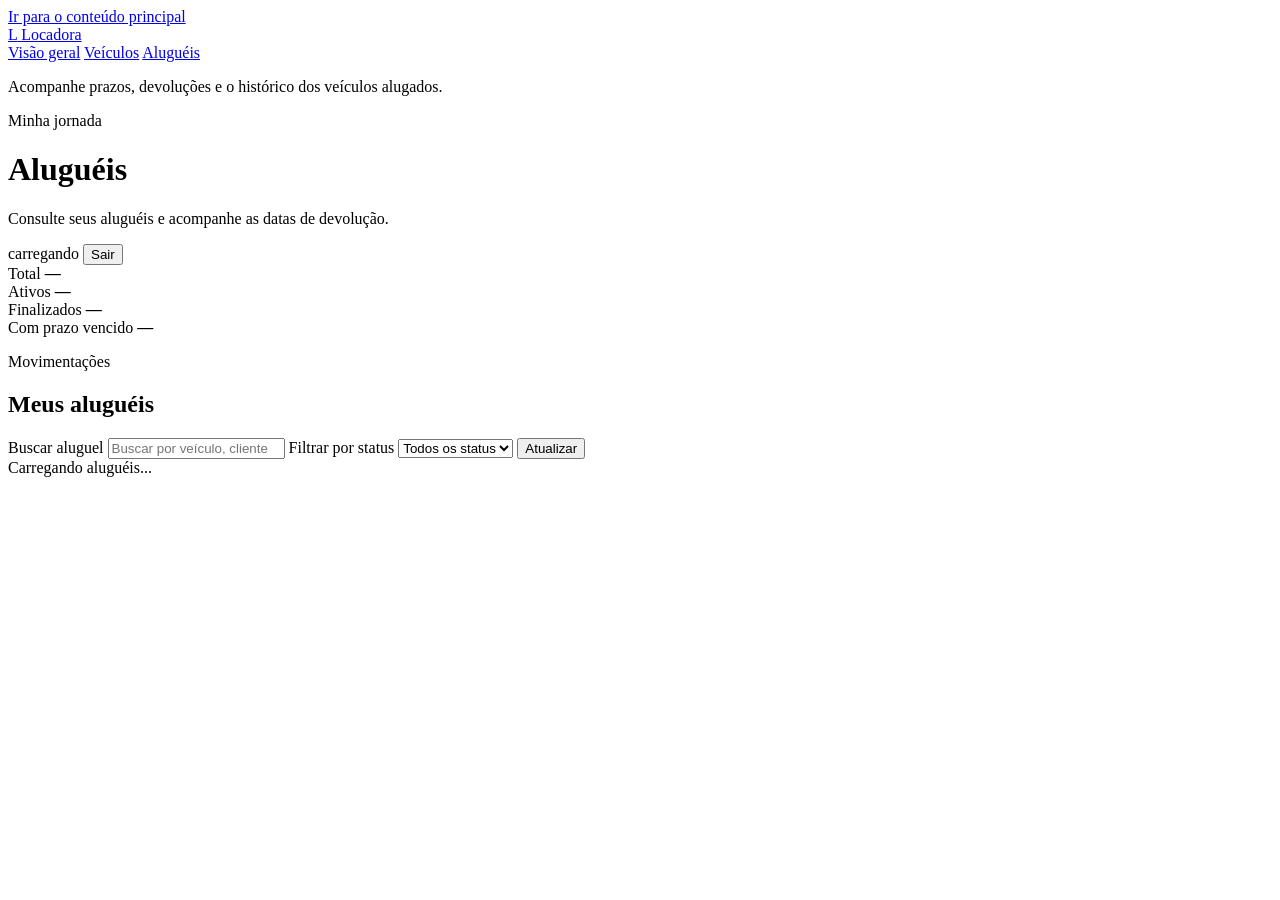
==== frontend/alugueis.html @ 5b5beac5 "feat: adiciona design system e layout base" ====
<!doctype html>
<html lang="pt-BR">
<head>
    <meta charset="utf-8">
    <meta name="viewport" content="width=device-width, initial-scale=1">
    <meta name="theme-color" content="#08111f">
    <meta name="description" content="Acompanhamento e operações de aluguel da Locadora.">
    <title>Aluguéis | Locadora</title>
    <link rel="stylesheet" href="/app/css/styles.css">
</head>
<body class="dashboard-page">
    <a class="skip-link" href="#main-content">Ir para o conteúdo principal</a>
    <div class="dashboard-shell">
        <aside class="sidebar">
            <a class="brand brand--light" href="/app/dashboard.html" aria-label="Painel da Locadora">
                <span class="brand__mark" aria-hidden="true">L</span>
                <span>Locadora</span>
            </a>

            <nav class="sidebar__nav" aria-label="Navegação principal">
                <a class="nav-item" href="/app/dashboard.html">Visão geral</a>
                <a class="nav-item" href="/app/veiculos.html">Veículos</a>
                <a class="nav-item nav-item--active" href="/app/alugueis.html" aria-current="page">Aluguéis</a>
                <a class="nav-item admin-nav" href="/app/clientes.html" hidden>Clientes</a>
                <a class="nav-item admin-nav" href="/app/manutencoes.html" hidden>Manutenções</a>
                <a class="nav-item admin-nav" href="/app/relatorios.html" hidden>Relatórios</a>
            </nav>

            <p class="sidebar__note">Acompanhe prazos, devoluções e o histórico dos veículos alugados.</p>
        </aside>

        <main id="main-content" class="dashboard-main fleet-main">
            <header class="dashboard-header fleet-header">
                <div>
                    <p id="rentals-eyebrow" class="eyebrow">Minha jornada</p>
                    <h1>Aluguéis</h1>
                    <p id="rentals-description">Consulte seus aluguéis e acompanhe as datas de devolução.</p>
                </div>

                <div class="account-actions">
                    <span id="current-role" class="role-badge">carregando</span>
                    <button id="new-rental-button" class="primary-button primary-button--compact" type="button" hidden>
                        <span>Novo aluguel</span>
                        <span aria-hidden="true">+</span>
                    </button>
                    <button id="logout-button" class="secondary-button" type="button">Sair</button>
                </div>
            </header>

            <div id="rentals-message" class="form-message form-message--page" role="status" aria-live="polite"></div>

            <section class="fleet-overview fleet-overview--four" aria-label="Resumo dos aluguéis">
                <article>
                    <span>Total</span>
                    <strong id="rentals-summary-total">—</strong>
                </article>
                <article>
                    <span>Ativos</span>
                    <strong id="rentals-summary-active">—</strong>
                </article>
                <article>
                    <span>Finalizados</span>
                    <strong id="rentals-summary-finished">—</strong>
                </article>
                <article>
                    <span>Com prazo vencido</span>
                    <strong id="rentals-summary-late">—</strong>
                </article>
            </section>

            <section class="fleet-content" aria-labelledby="rentals-list-title">
                <div class="fleet-toolbar">
                    <div>
                        <p class="eyebrow">Movimentações</p>
                        <h2 id="rentals-list-title">Meus aluguéis</h2>
                    </div>

                    <div class="fleet-filters">
                        <label class="search-field" for="rental-search">
                            <span class="sr-only">Buscar aluguel</span>
                            <input id="rental-search" type="search" placeholder="Buscar por veículo, cliente ou ID">
                        </label>

                        <label class="select-field" for="rental-status-filter">
                            <span class="sr-only">Filtrar por status</span>
                            <select id="rental-status-filter">
                                <option value="todos">Todos os status</option>
                                <option value="ativo">Ativos</option>
                                <option value="finalizado">Finalizados</option>
                            </select>
                        </label>

                        <button id="refresh-rentals-button" class="secondary-button" type="button">Atualizar</button>
                    </div>
                </div>

                <div id="rentals-loading" class="loading-state" role="status">
                    <span class="loading-state__spinner" aria-hidden="true"></span>
                    <span>Carregando aluguéis...</span>
                </div>

                <div id="rentals-empty" class="empty-state" hidden>
                    <strong>Nenhum aluguel encontrado</strong>
                    <p id="rentals-empty-text">Altere a busca ou o filtro para visualizar outros resultados.</p>
                </div>

                <div id="rentals-list" class="rentals-list" aria-live="polite"></div>
            </section>
        </main>
    </div>

    <dialog id="rental-dialog" class="modal">
        <form id="rental-form" class="modal__surface">
            <div class="modal__header">
                <div>
                    <p class="eyebrow">Nova reserva</p>
                    <h2>Alugar um veículo</h2>
                </div>
                <button class="icon-button" type="button" data-close-rental-dialog aria-label="Fechar formulário">×</button>
            </div>

            <div class="form-grid">
                <div class="field field--wide">
                    <label for="rental-vehicle">Veículo disponível</label>
                    <select id="rental-vehicle" required>
                        <option value="">Selecione um veículo</option>
                    </select>
                </div>

                <div class="field">
                    <label for="rental-days">Quantidade de dias</label>
                    <input id="rental-days" type="number" min="1" step="1" value="1" required>
                </div>

                <div id="license-years-field" class="field">
                    <label for="license-years">Anos de habilitação</label>
                    <input id="license-years" type="number" min="0" step="1" required>
                </div>
            </div>

            <div id="rental-estimate" class="rental-estimate" hidden>
                <div>
                    <span>Diária</span>
                    <strong id="rental-daily-rate">—</strong>
                </div>
                <div>
                    <span>Valor inicial</span>
                    <strong id="rental-estimated-total">—</strong>
                </div>
                <p>O valor da quilometragem será acrescentado na devolução.</p>
            </div>

            <div id="rental-form-message" class="form-message" role="status" aria-live="polite"></div>

            <div class="modal__actions">
                <button class="secondary-button" type="button" data-close-rental-dialog>Cancelar</button>
                <button id="save-rental-button" class="primary-button primary-button--compact" type="submit">
                    <span>Confirmar aluguel</span>
                    <span aria-hidden="true">→</span>
                </button>
            </div>
        </form>
    </dialog>

    <dialog id="return-dialog" class="modal">
        <form id="return-form" class="modal__surface">
            <div class="modal__header">
                <div>
                    <p class="eyebrow">Encerrar aluguel</p>
                    <h2 id="return-dialog-title">Devolver veículo</h2>
                </div>
                <button class="icon-button" type="button" data-close-return-dialog aria-label="Fechar formulário">×</button>
            </div>

            <input id="return-vehicle-id" type="hidden">

            <p id="return-dialog-description" class="modal__description"></p>

            <div class="form-grid">
                <div class="field">
                    <label for="return-distance">Quilômetros rodados</label>
                    <input id="return-distance" type="number" min="0" step="0.1" required>
                </div>

                <div class="field">
                    <label for="payment-method">Forma de pagamento</label>
                    <select id="payment-method" required>
                        <option value="1">Dinheiro — 10% de desconto</option>
                        <option value="2">Pix — 15% de desconto</option>
                        <option value="3">Débito — 5% de desconto</option>
                        <option value="4">Crédito à vista</option>
                        <option value="5">Crédito parcelado</option>
                        <option value="6">Boleto — 5% de desconto</option>
                        <option value="7">Transferência — 5% de desconto</option>
                    </select>
                </div>

                <div id="installments-field" class="field field--wide" hidden>
                    <label for="payment-installments">Quantidade de parcelas</label>
                    <select id="payment-installments">
                        <option value="2">2 parcelas</option>
                        <option value="3">3 parcelas</option>
                        <option value="4">4 parcelas</option>
                        <option value="5">5 parcelas</option>
                        <option value="6">6 parcelas</option>
                        <option value="7">7 parcelas</option>
                        <option value="8">8 parcelas</option>
                        <option value="9">9 parcelas</option>
                        <option value="10">10 parcelas</option>
                        <option value="11">11 parcelas</option>
                        <option value="12">12 parcelas</option>
                    </select>
                    <small>Até 2x sem juros; de 3x a 6x, 10%; acima de 6x, 20%.</small>
                </div>
            </div>

            <div id="return-form-message" class="form-message" role="status" aria-live="polite"></div>

            <div class="modal__actions">
                <button class="secondary-button" type="button" data-close-return-dialog>Cancelar</button>
                <button id="confirm-return-button" class="primary-button primary-button--compact" type="submit">
                    <span>Concluir devolução</span>
                    <span aria-hidden="true">→</span>
                </button>
            </div>
        </form>
    </dialog>

    <script type="module" src="/app/js/alugueis.js"></script>
</body>
</html>
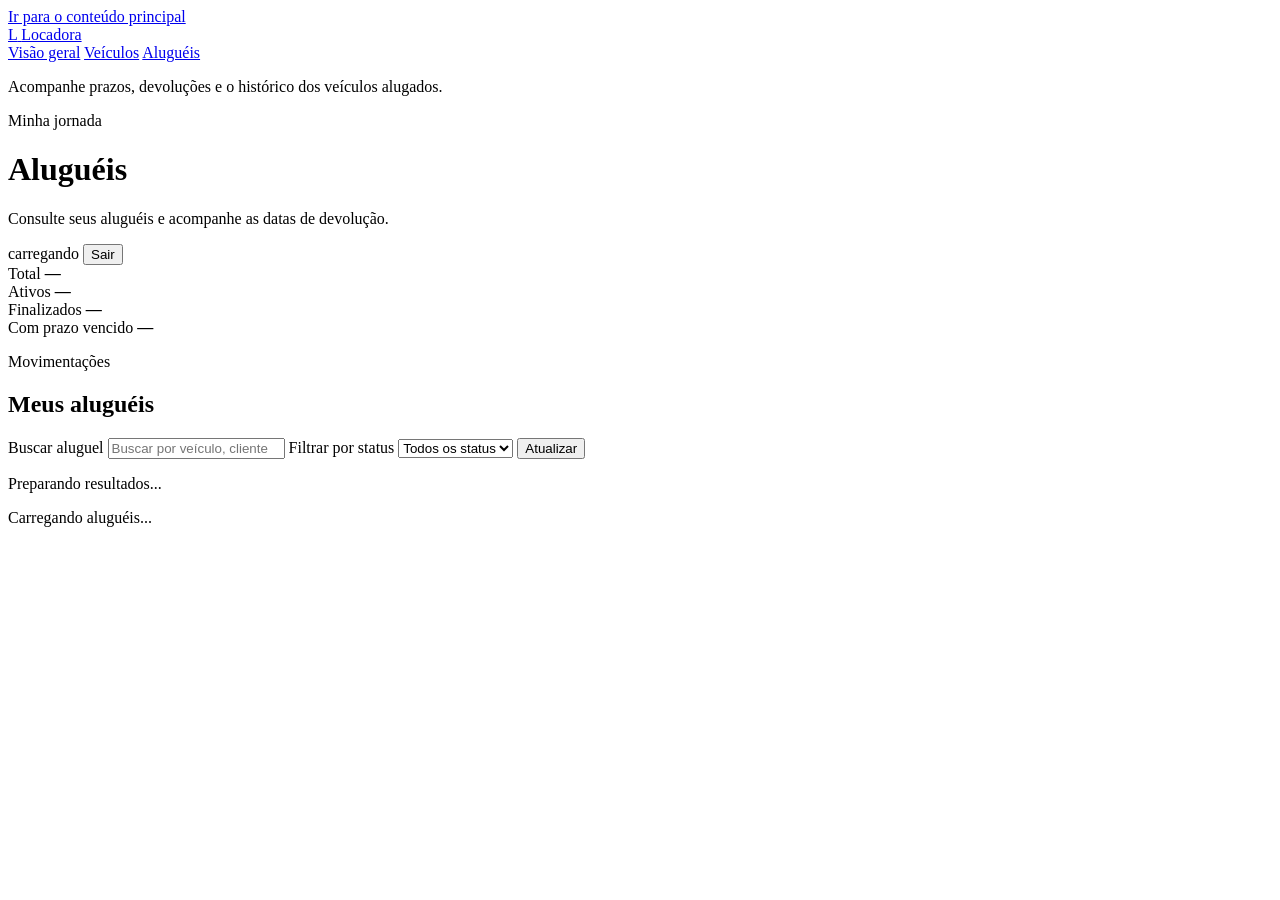
==== commit 049b5ebc: "feat: melhora telas operacionais" ====
--- a/frontend/alugueis.html
+++ b/frontend/alugueis.html
@@ -24,6 +24,7 @@
                 <a class="nav-item admin-nav" href="/app/clientes.html" hidden>Clientes</a>
                 <a class="nav-item admin-nav" href="/app/manutencoes.html" hidden>Manutenções</a>
                 <a class="nav-item admin-nav" href="/app/relatorios.html" hidden>Relatórios</a>
+                <a class="nav-item admin-nav" href="/app/auditoria.html" hidden>Auditoria</a>
             </nav>
 
             <p class="sidebar__note">Acompanhe prazos, devoluções e o histórico dos veículos alugados.</p>
@@ -92,6 +93,15 @@
 
                         <button id="refresh-rentals-button" class="secondary-button" type="button">Atualizar</button>
                     </div>
+                </div>
+
+                <div class="results-meta">
+                    <p id="rentals-results-count" class="results-meta__count" aria-live="polite">
+                        Preparando resultados...
+                    </p>
+                    <button id="clear-rental-filters" class="text-button" type="button" hidden>
+                        Limpar filtros
+                    </button>
                 </div>
 
                 <div id="rentals-loading" class="loading-state" role="status">
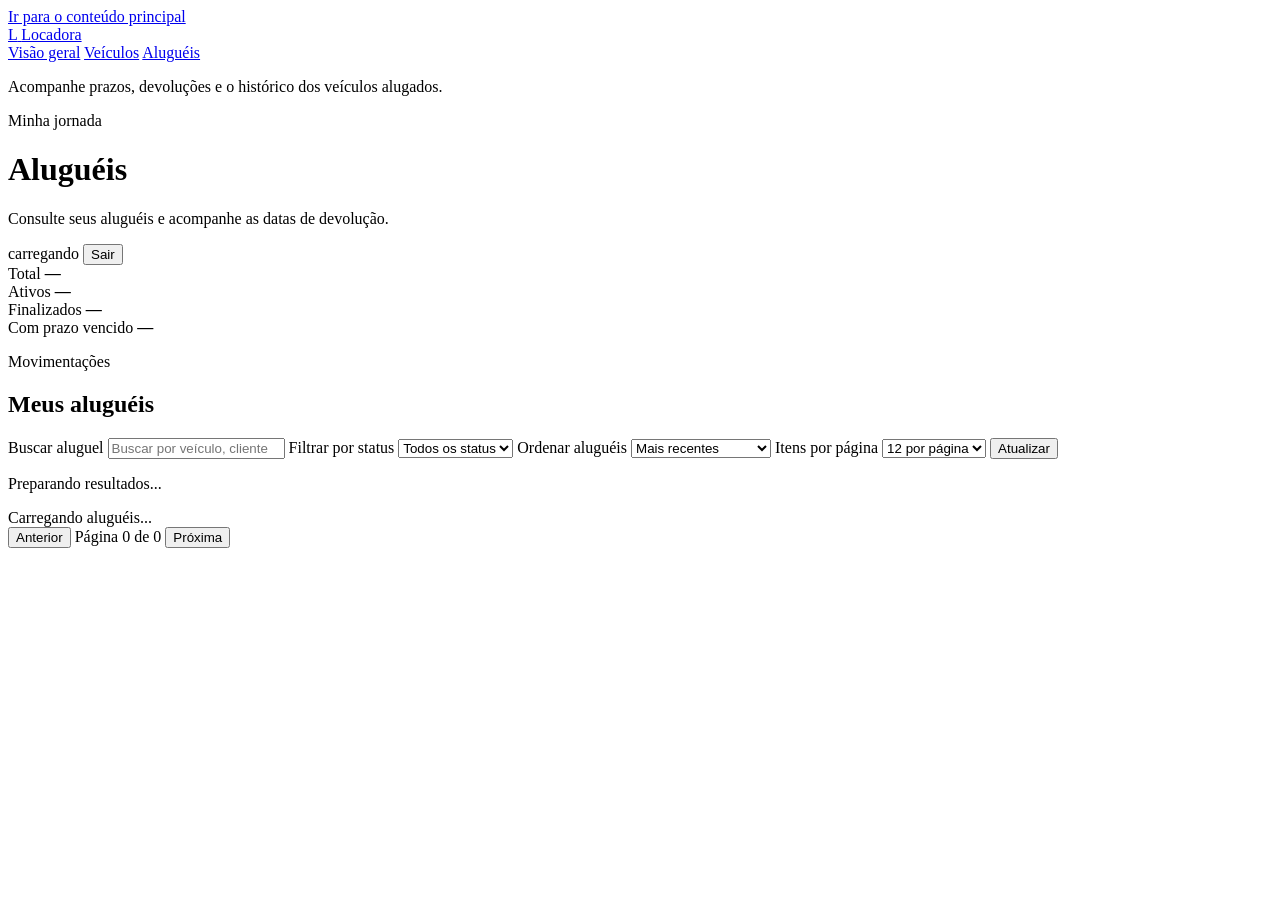
==== commit e0581c74: "feat: adiciona paginacao e consultas server-side" ====
--- a/frontend/alugueis.html
+++ b/frontend/alugueis.html
@@ -79,7 +79,7 @@
                     <div class="fleet-filters">
                         <label class="search-field" for="rental-search">
                             <span class="sr-only">Buscar aluguel</span>
-                            <input id="rental-search" type="search" placeholder="Buscar por veículo, cliente ou ID">
+                            <input id="rental-search" type="search" autocomplete="off" enterkeyhint="search" aria-controls="rentals-list" aria-describedby="rentals-results-count" placeholder="Buscar por veículo, cliente ou ID">
                         </label>
 
                         <label class="select-field" for="rental-status-filter">
@@ -91,6 +91,25 @@
                             </select>
                         </label>
 
+                        <label class="select-field" for="rental-order">
+                            <span class="sr-only">Ordenar aluguéis</span>
+                            <select id="rental-order">
+                                <option value="id:desc">Mais recentes</option>
+                                <option value="id:asc">Mais antigos</option>
+                                <option value="data_prevista:asc">Prazo mais próximo</option>
+                                <option value="valor:desc">Maior valor</option>
+                            </select>
+                        </label>
+
+                        <label class="select-field select-field--compact" for="rental-page-size">
+                            <span class="sr-only">Itens por página</span>
+                            <select id="rental-page-size">
+                                <option value="12">12 por página</option>
+                                <option value="24">24 por página</option>
+                                <option value="48">48 por página</option>
+                            </select>
+                        </label>
+
                         <button id="refresh-rentals-button" class="secondary-button" type="button">Atualizar</button>
                     </div>
                 </div>
@@ -115,16 +134,22 @@
                 </div>
 
                 <div id="rentals-list" class="rentals-list" aria-live="polite"></div>
+
+                <nav class="pagination" aria-label="Paginação de aluguéis">
+                    <button id="rentals-page-previous" class="secondary-button" type="button">Anterior</button>
+                    <span id="rentals-page-label" class="pagination__label" aria-live="polite">Página 0 de 0</span>
+                    <button id="rentals-page-next" class="secondary-button" type="button">Próxima</button>
+                </nav>
             </section>
         </main>
     </div>
 
-    <dialog id="rental-dialog" class="modal">
+    <dialog id="rental-dialog" class="modal" aria-labelledby="rental-dialog-title">
         <form id="rental-form" class="modal__surface">
             <div class="modal__header">
                 <div>
                     <p class="eyebrow">Nova reserva</p>
-                    <h2>Alugar um veículo</h2>
+                    <h2 id="rental-dialog-title">Alugar um veículo</h2>
                 </div>
                 <button class="icon-button" type="button" data-close-rental-dialog aria-label="Fechar formulário">×</button>
             </div>
@@ -139,12 +164,12 @@
 
                 <div class="field">
                     <label for="rental-days">Quantidade de dias</label>
-                    <input id="rental-days" type="number" min="1" step="1" value="1" required>
+                    <input id="rental-days" type="number" inputmode="numeric" min="1" step="1" value="1" required>
                 </div>
 
                 <div id="license-years-field" class="field">
                     <label for="license-years">Anos de habilitação</label>
-                    <input id="license-years" type="number" min="0" step="1" required>
+                    <input id="license-years" type="number" inputmode="numeric" min="0" step="1" required>
                 </div>
             </div>
 
@@ -172,7 +197,7 @@
         </form>
     </dialog>
 
-    <dialog id="return-dialog" class="modal">
+    <dialog id="return-dialog" class="modal" aria-labelledby="return-dialog-title" aria-describedby="return-dialog-description">
         <form id="return-form" class="modal__surface">
             <div class="modal__header">
                 <div>
@@ -189,7 +214,7 @@
             <div class="form-grid">
                 <div class="field">
                     <label for="return-distance">Quilômetros rodados</label>
-                    <input id="return-distance" type="number" min="0" step="0.1" required>
+                    <input id="return-distance" type="number" inputmode="decimal" min="0" step="0.1" required>
                 </div>
 
                 <div class="field">
@@ -236,6 +261,7 @@
         </form>
     </dialog>
 
+    <script type="module" src="/app/js/ui.js"></script>
     <script type="module" src="/app/js/alugueis.js"></script>
 </body>
 </html>
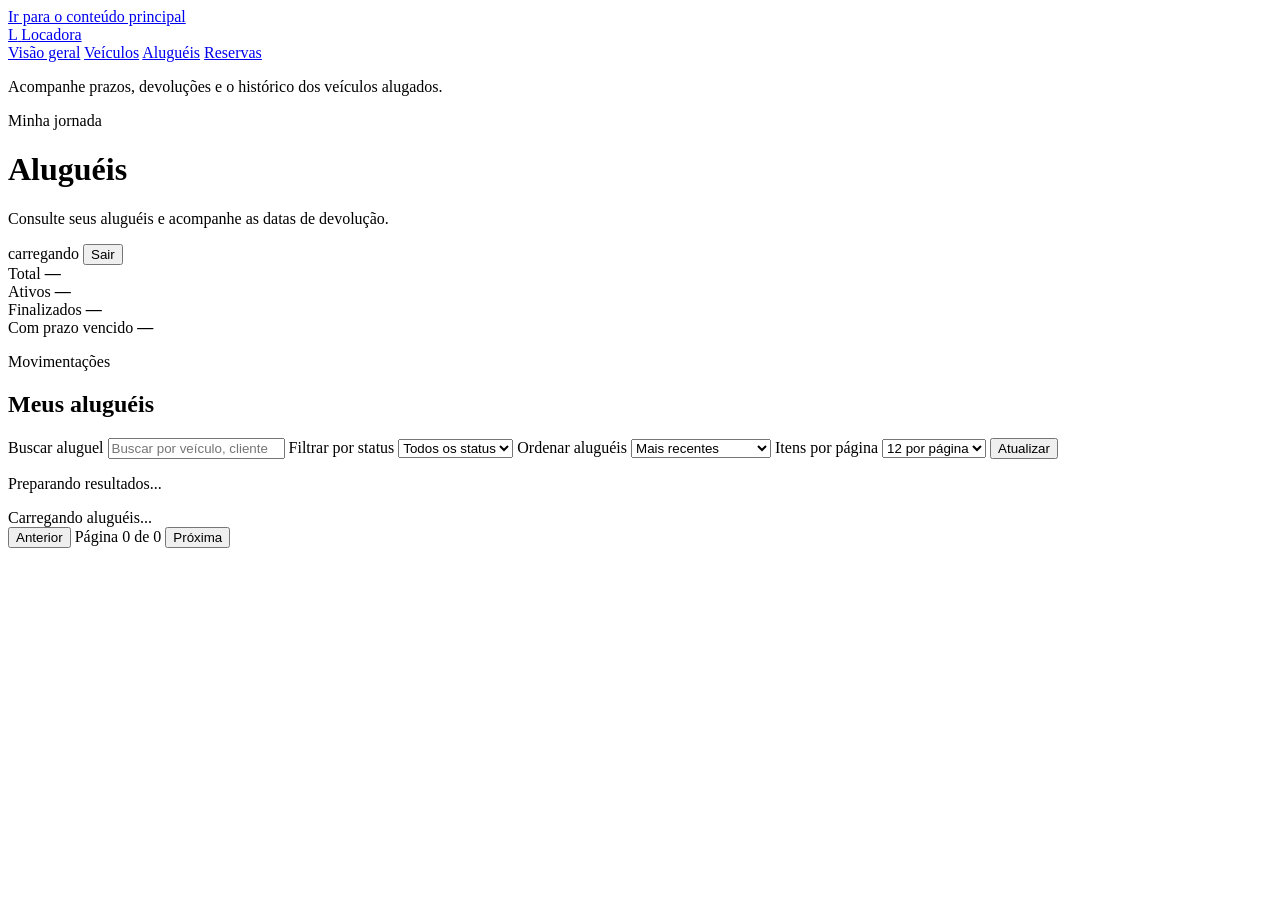
==== commit 050f8a7c: "feat: adiciona reservas futuras de veiculos" ====
--- a/frontend/alugueis.html
+++ b/frontend/alugueis.html
@@ -21,6 +21,7 @@
                 <a class="nav-item" href="/app/dashboard.html">Visão geral</a>
                 <a class="nav-item" href="/app/veiculos.html">Veículos</a>
                 <a class="nav-item nav-item--active" href="/app/alugueis.html" aria-current="page">Aluguéis</a>
+                <a class="nav-item" href="/app/reservas.html">Reservas</a>
                 <a class="nav-item admin-nav" href="/app/clientes.html" hidden>Clientes</a>
                 <a class="nav-item admin-nav" href="/app/manutencoes.html" hidden>Manutenções</a>
                 <a class="nav-item admin-nav" href="/app/relatorios.html" hidden>Relatórios</a>
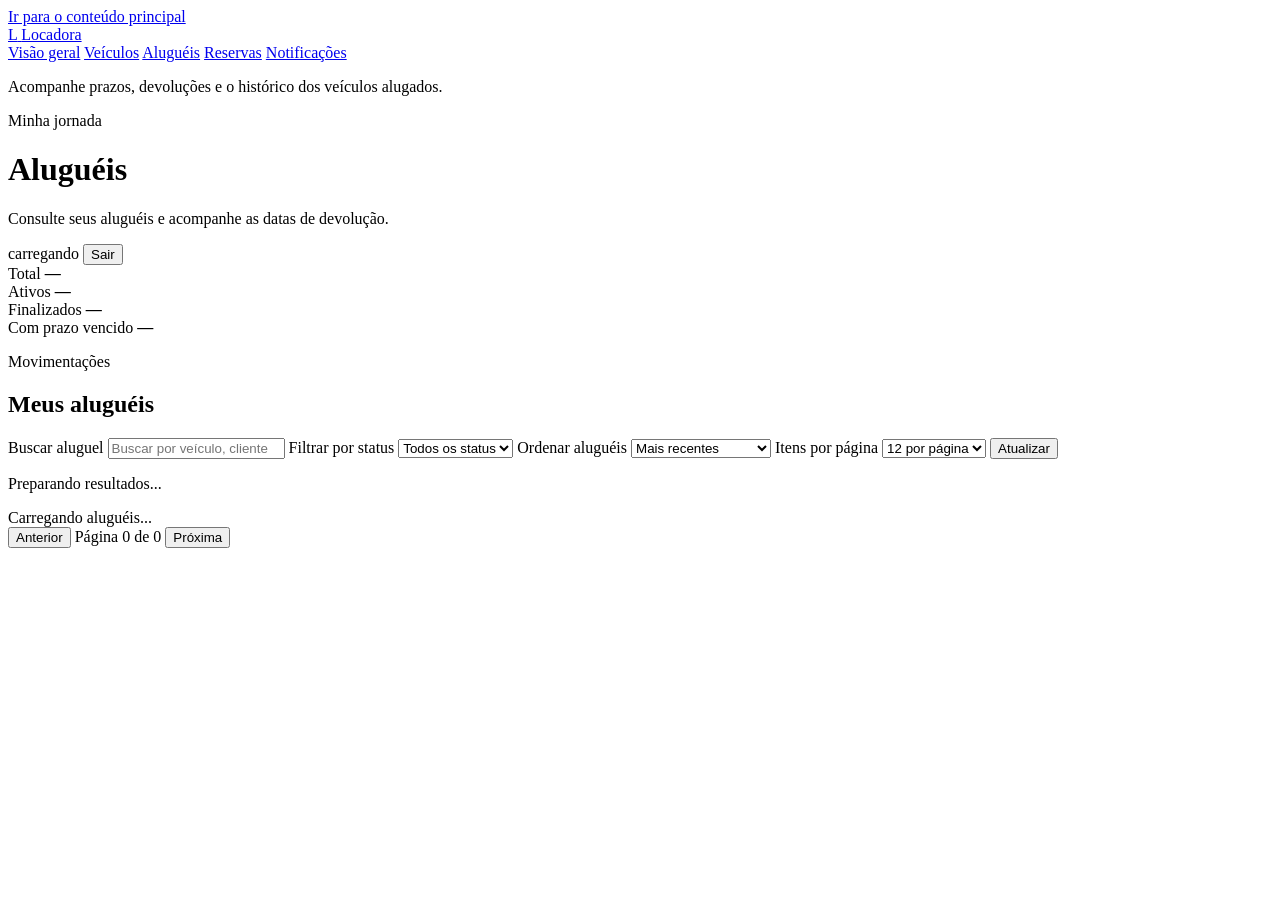
==== commit ddfd771e: "feat: adiciona notificacoes automaticas" ====
--- a/frontend/alugueis.html
+++ b/frontend/alugueis.html
@@ -22,8 +22,11 @@
                 <a class="nav-item" href="/app/veiculos.html">Veículos</a>
                 <a class="nav-item nav-item--active" href="/app/alugueis.html" aria-current="page">Aluguéis</a>
                 <a class="nav-item" href="/app/reservas.html">Reservas</a>
+                <a class="nav-item" href="/app/notificacoes.html">Notificações</a>
                 <a class="nav-item admin-nav" href="/app/clientes.html" hidden>Clientes</a>
                 <a class="nav-item admin-nav" href="/app/manutencoes.html" hidden>Manutenções</a>
+                <a class="nav-item admin-nav" href="/app/vistorias.html" hidden>Vistorias</a>
+                <a class="nav-item admin-nav" href="/app/pagamentos.html" hidden>Financeiro</a>
                 <a class="nav-item admin-nav" href="/app/relatorios.html" hidden>Relatórios</a>
                 <a class="nav-item admin-nav" href="/app/auditoria.html" hidden>Auditoria</a>
             </nav>
